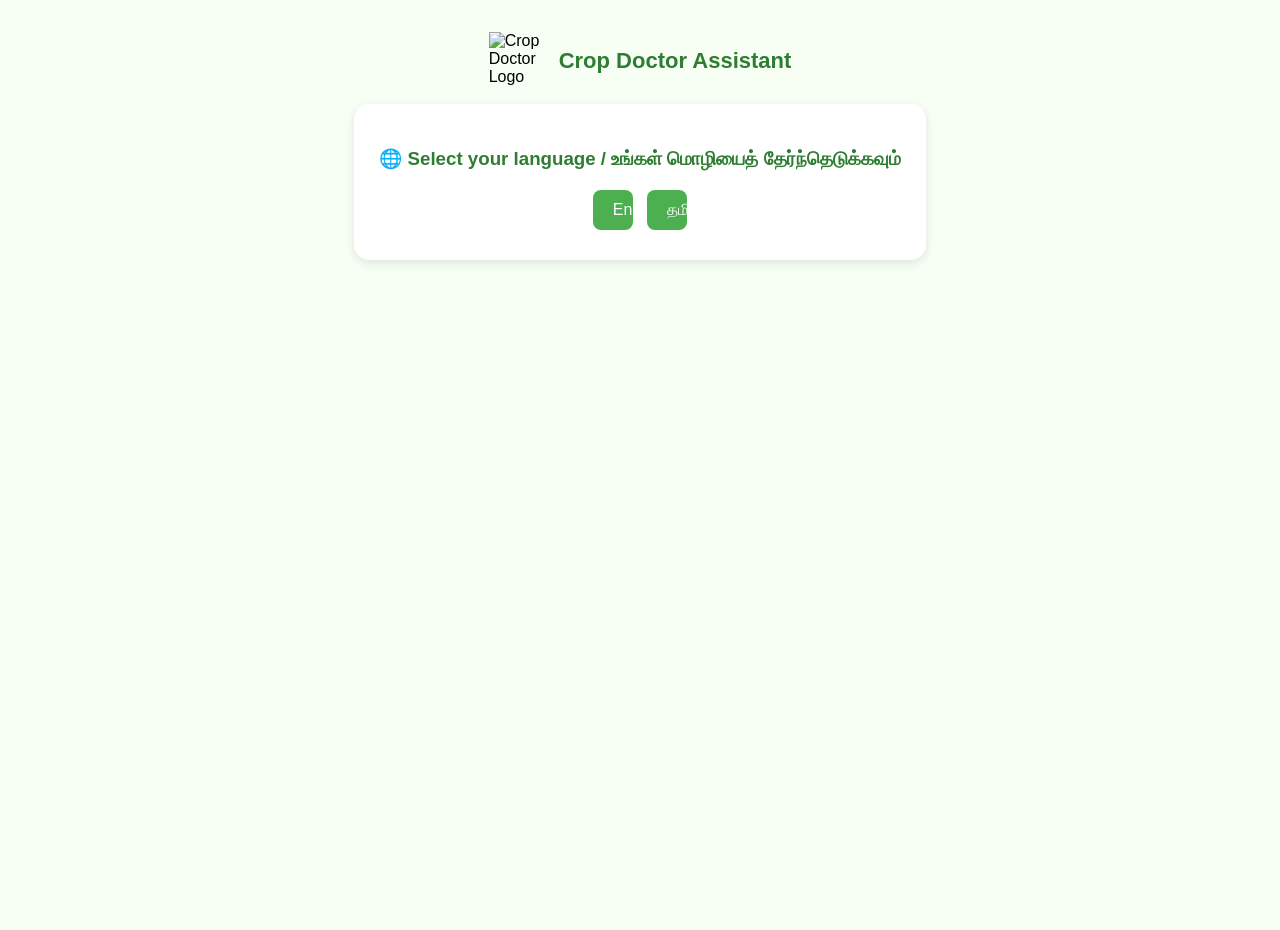
==== frontend/templates/chat.html @ 0e7e41c7 "Initial commit - AgriMate AI project" ====
<!DOCTYPE html>
<html lang="en">
<head>
  <meta charset="UTF-8">
  <meta name="viewport" content="width=device-width, initial-scale=1.0">
  <title>Crop Doctor Assistant</title>
  <style>
    body {
      font-family: 'Poppins', sans-serif;
      background-color: #f7fff5;
      display: flex;
      flex-direction: column;
      align-items: center;
      justify-content: flex-start;
      height: 100vh;
      margin: 0;
      padding-top: 30px;
    }
    .logo {
      display: flex;
      align-items: center;
      gap: 10px;
      margin-bottom: 10px;
    }
    .logo img {
      width: 60px;
      height: 60px;
    }
    h2 {
      font-size: 22px;
      color: #2e7d32;
      margin-bottom: 20px;
    }
    .chat-box {
      width: 90%;
      max-width: 650px;
      height: 60vh;
      border-radius: 15px;
      background: #ffffff;
      box-shadow: 0 3px 10px rgba(0,0,0,0.1);
      overflow-y: auto;
      padding: 20px;
      margin-bottom: 15px;
      display: none; /* Hidden until language selected */
    }
    .message {
      margin: 10px 0;
      padding: 10px 15px;
      border-radius: 10px;
      max-width: 80%;
    }
    .user { background-color: #dcedc8; align-self: flex-end; }
    .bot { background-color: #e8f5e9; align-self: flex-start; }
    .input-area {
      display: flex;
      align-items: center;
      justify-content: center;
      gap: 10px;
      background-color: #fff;
      border-radius: 30px;
      box-shadow: 0 3px 6px rgba(0,0,0,0.1);
      padding: 10px 20px;
      width: 90%;
      max-width: 650px;
      display: none; /* Hidden until language selected */
    }
    input[type="text"] {
      flex: 1;
      border: none;
      outline: none;
      font-size: 16px;
    }
    button {
      background-color: #4caf50;
      color: white;
      border: none;
      border-radius: 50%;
      width: 40px;
      height: 40px;
      font-size: 20px;
      cursor: pointer;
    }
    button:hover { background-color: #43a047; }
    #imageInput { display: none; }
    .upload-icon {
      cursor: pointer;
      font-size: 22px;
      color: #4caf50;
    }
    /* Language selection popup */
    .lang-select {
      background: #fff;
      box-shadow: 0 3px 10px rgba(0,0,0,0.1);
      border-radius: 15px;
      padding: 25px;
      text-align: center;
    }
    .lang-select h3 {
      color: #2e7d32;
      margin-bottom: 15px;
    }
    .lang-btn {
      background-color: #4caf50;
      border: none;
      color: white;
      padding: 10px 20px;
      margin: 5px;
      border-radius: 8px;
      cursor: pointer;
      font-size: 16px;
    }
    .lang-btn:hover { background-color: #43a047; }
  </style>
</head>
<body>

  <div class="logo">
    <img src="static/images/logo.png" alt="Crop Doctor Logo">
    <h2>Crop Doctor Assistant</h2>
  </div>

  <div id="langPopup" class="lang-select">
    <h3>🌐 Select your language / உங்கள் மொழியைத் தேர்ந்தெடுக்கவும்</h3>
    <button class="lang-btn" onclick="setLanguage('en')">English</button>
    <button class="lang-btn" onclick="setLanguage('ta')">தமிழ்</button>
  </div>

  <div class="chat-box" id="chatBox"></div>

  <div class="input-area" id="inputArea">
    <label for="imageInput" class="upload-icon" title="Upload leaf image">📷</label>
    <input type="file" id="imageInput" accept="image/*">
    <input type="text" id="userInput" placeholder="">
    <button onclick="sendMessage()">➤</button>
  </div>

  <script>
    const chatBox = document.getElementById("chatBox");
    const inputArea = document.getElementById("inputArea");
    const langPopup = document.getElementById("langPopup");
    let selectedLang = "en";

    const messages = {
      en: {
        welcome: "👋 Hello! I’m your Crop Doctor Assistant. You can upload a leaf photo or ask any crop-related question.",
        placeholder: "Ask anything...",
        uploadMsg: "📸 Uploaded leaf image..."
      },
      ta: {
        welcome: "👋 வணக்கம்! நான் உங்கள் பயிர் மருத்துவர் உதவியாளர். இலை புகைப்படம் பதிவேற்றவோ அல்லது பயிர் குறித்த கேள்வி கேட்கவோலாம்.",
        placeholder: "ஏதேனும் கேள்வி கேளுங்கள்...",
        uploadMsg: "📸 இலை புகைப்படம் பதிவேற்றப்பட்டது..."
      }
    };

    function setLanguage(lang) {
      selectedLang = lang;
      langPopup.style.display = "none";
      chatBox.style.display = "block";
      inputArea.style.display = "flex";

      appendMessage("bot", messages[lang].welcome);
      document.getElementById("userInput").placeholder = messages[lang].placeholder;
    }

    function appendMessage(sender, text) {
      const message = document.createElement("div");
      message.classList.add("message", sender);
      message.textContent = text;
      chatBox.appendChild(message);
      chatBox.scrollTop = chatBox.scrollHeight;
    }

    async function sendMessage() {
      const userInput = document.getElementById("userInput");
      const text = userInput.value.trim();
      const imageFile = document.getElementById("imageInput").files[0];

      if (!text && !imageFile) return;

      if (text) {
        appendMessage("user", text);
        userInput.value = "";
        const response = await fetch("/ask", {
          method: "POST",
          headers: { "Content-Type": "application/x-www-form-urlencoded" },
          body: `message=${text}`
        });
        const data = await response.json();
        appendMessage("bot", data.response);
      }

      if (imageFile) {
        appendMessage("user", messages[selectedLang].uploadMsg);
        const formData = new FormData();
        formData.append("image", imageFile);

        const response = await fetch("/predict", {
          method: "POST",
          body: formData
        });
        const data = await response.json();
        appendMessage("bot", data.result);
        document.getElementById("imageInput").value = "";
      }
    }
  </script>
</body>
</html>
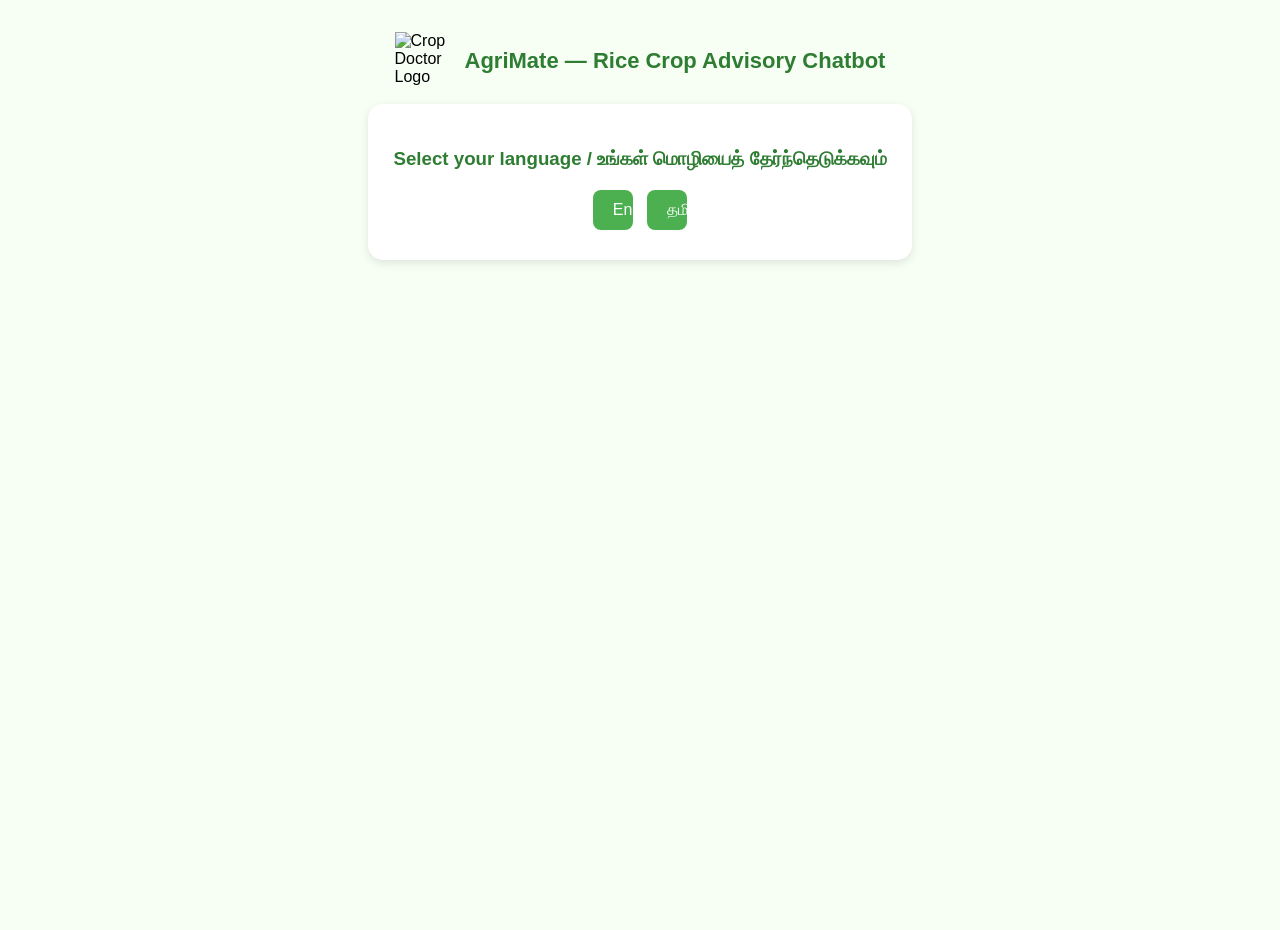
==== commit a7114566: "Update chat.html" ====
--- a/frontend/templates/chat.html
+++ b/frontend/templates/chat.html
@@ -3,7 +3,7 @@
 <head>
   <meta charset="UTF-8">
   <meta name="viewport" content="width=device-width, initial-scale=1.0">
-  <title>Crop Doctor Assistant</title>
+  <title>AgriMate — உங்கள் வேளாண் நண்பன்</title>
   <style>
     body {
       font-family: 'Poppins', sans-serif;
@@ -116,11 +116,11 @@
 
   <div class="logo">
     <img src="static/images/logo.png" alt="Crop Doctor Logo">
-    <h2>Crop Doctor Assistant</h2>
+    <h2>AgriMate — Rice Crop Advisory Chatbot</h2>
   </div>
 
   <div id="langPopup" class="lang-select">
-    <h3>🌐 Select your language / உங்கள் மொழியைத் தேர்ந்தெடுக்கவும்</h3>
+    <h3> Select your language / உங்கள் மொழியைத் தேர்ந்தெடுக்கவும்</h3>
     <button class="lang-btn" onclick="setLanguage('en')">English</button>
     <button class="lang-btn" onclick="setLanguage('ta')">தமிழ்</button>
   </div>
@@ -142,12 +142,12 @@
 
     const messages = {
       en: {
-        welcome: "👋 Hello! I’m your Crop Doctor Assistant. You can upload a leaf photo or ask any crop-related question.",
+        welcome: " Hello! I’m your Crop Doctor Assistant. You can upload a leaf photo or ask any crop-related question.",
         placeholder: "Ask anything...",
         uploadMsg: "📸 Uploaded leaf image..."
       },
       ta: {
-        welcome: "👋 வணக்கம்! நான் உங்கள் பயிர் மருத்துவர் உதவியாளர். இலை புகைப்படம் பதிவேற்றவோ அல்லது பயிர் குறித்த கேள்வி கேட்கவோலாம்.",
+        welcome: " வணக்கம்! நான் உங்கள் பயிர் மருத்துவர் உதவியாளர். இலை புகைப்படம் பதிவேற்றவோ அல்லது பயிர் குறித்த கேள்வி கேட்கவோலாம்.",
         placeholder: "ஏதேனும் கேள்வி கேளுங்கள்...",
         uploadMsg: "📸 இலை புகைப்படம் பதிவேற்றப்பட்டது..."
       }
